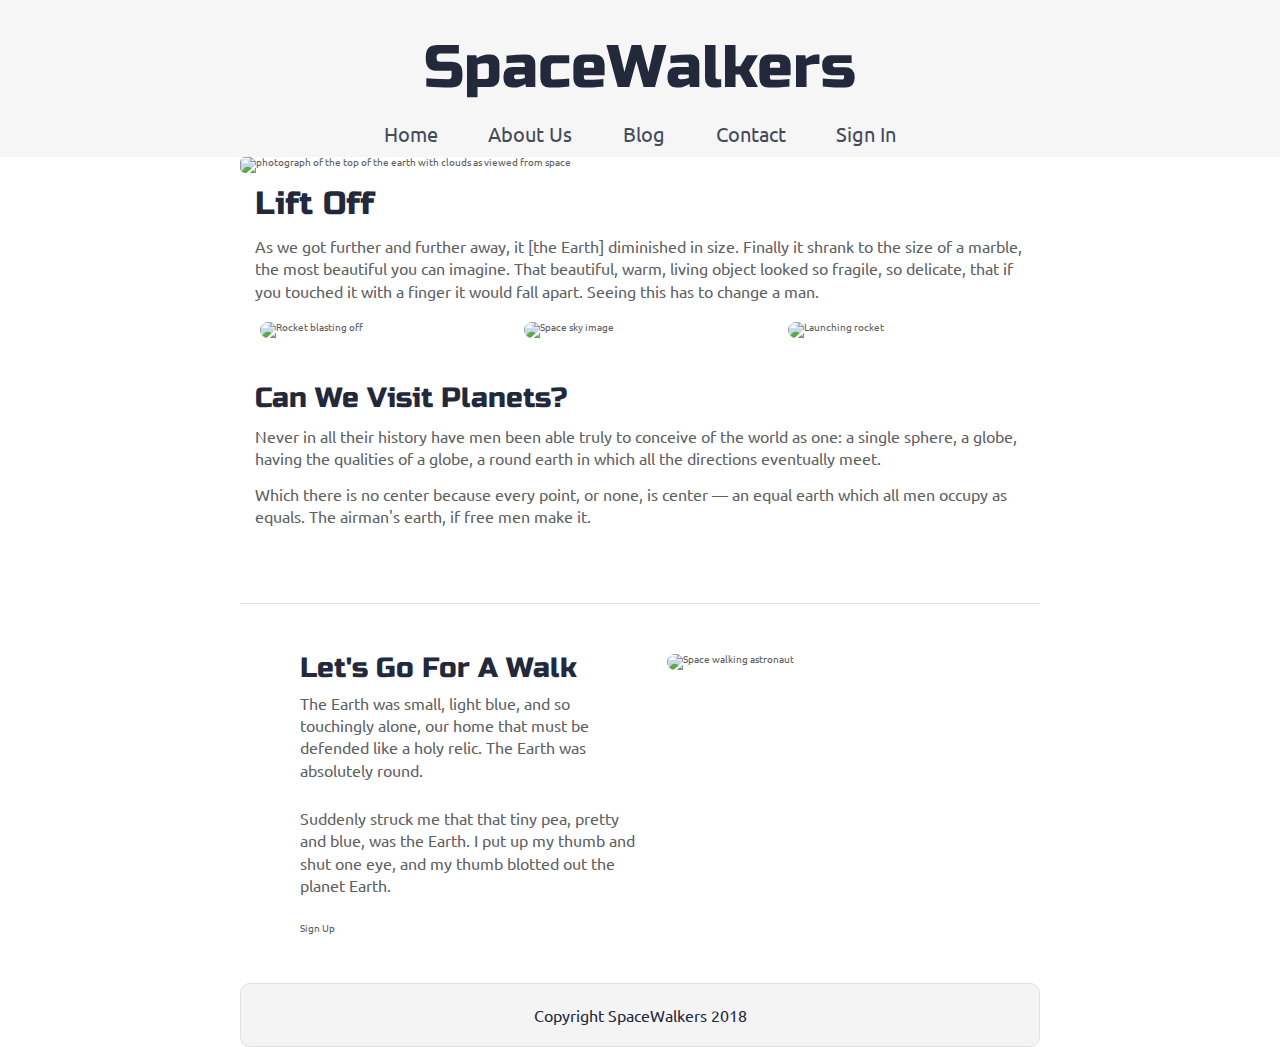
==== index.html @ 7785461a "updated header and nav section" ====
<!doctype html>

<html lang="en">
<head>
  <meta charset="utf-8">
  <meta name="viewport" content="width=device-width, initial-scale=1.0">

  <title>SpaceWalkers</title>

  <link href="https://fonts.googleapis.com/css?family=Russo+One|Ubuntu" rel="stylesheet">
  <link href="css/index.css" rel="stylesheet">

  <!--[if lt IE 9]>
    <script src="https://cdnjs.cloudflare.com/ajax/libs/html5shiv/3.7.3/html5shiv.js"></script>
  <![endif]-->
</head>

<body>

 <!-- navigation code here -->

  <header><!--Parent of the Nav Bar-->

      <h1>SpaceWalkers</h1>

      <nav><!--Parent of the Nav Links-->
        <a href="#">Home</a>
        <a href="#">About Us</a>
        <a href="#">Blog</a>
        <a href="#">Contact</a>
        <a href="#">Sign In</a>
      </nav>

  </header>

  <div class="container home">

    <section class="intro">
       <!-- image code here -->

       <img class="mainHeader-img" src="img/main-header.png" alt="photograph of the top of the earth with clouds as viewed from space">

      <h2>Lift Off</h2>
    
      <p>As we got further and further away, it [the Earth] diminished in size. Finally it shrank to the size of a marble, the most beautiful you can imagine. That beautiful, warm, living object looked so fragile, so delicate, that if you touched it with a finger it would fall apart. Seeing this has to change a man.</p>
    </section>

    <section class="space-images">
        <img src="img/blast.png" class="blast" alt="Rocket blasting off">
        <img src="img/sky.png" class="sky" alt="Space sky image">
        <img src="img/launch.png" class="launch" alt="Launching rocket">
    </section>
   
    <section class="visit-planets">
     
      <h3>Can We Visit Planets?</h3>
    
      <p>Never in all their history have men been able truly to conceive of the world as one: a single sphere, a globe, having the qualities of a globe, a round earth in which all the directions eventually meet.</p>
    
      <p>Which there is no center because every point, or none, is center — an equal earth which all men occupy as equals. The airman's earth, if free men make it.</p>
    </section>
    
    <section class="walk">
      <div class="walk-text">
        <h3>Let's Go For A Walk</h3>

        <p>The Earth was small, light blue, and so touchingly alone, our home that must be defended like a holy relic. The Earth was absolutely round.</p>
      
        <p>Suddenly struck me that that tiny pea, pretty and blue, was the Earth. I put up my thumb and shut one eye, and my thumb blotted out the planet Earth.</p>
      
        <div class="btn">
          Sign Up
        </div>
      </div>
      
      <div class="walk-img">
          <img src="img/space-walk.png" alt="Space walking astronaut">
      </div>

    </section>

    <footer>
      <p>Copyright SpaceWalkers 2018</p>
    </footer>

  </div>
</body>
</html>
---- css/index.css ----
/* http://meyerweb.com/eric/tools/css/reset/ 
   v2.0 | 20110126
   License: none (public domain)
*/
html,
body,
div,
span,
applet,
object,
iframe,
h1,
h2,
h3,
h4,
h5,
h6,
p,
blockquote,
pre,
a,
abbr,
acronym,
address,
big,
cite,
code,
del,
dfn,
em,
img,
ins,
kbd,
q,
s,
samp,
small,
strike,
strong,
sub,
sup,
tt,
var,
b,
u,
i,
center,
dl,
dt,
dd,
ol,
ul,
li,
fieldset,
form,
label,
legend,
table,
caption,
tbody,
tfoot,
thead,
tr,
th,
td,
article,
aside,
canvas,
details,
embed,
figure,
figcaption,
footer,
header,
hgroup,
menu,
nav,
output,
ruby,
section,
summary,
time,
mark,
audio,
video {
  margin: 0;
  padding: 0;
  border: 0;
  font-size: 100%;
  font: inherit;
  vertical-align: baseline;
}
/* HTML5 display-role reset for older browsers */
article,
aside,
details,
figcaption,
figure,
footer,
header,
hgroup,
menu,
nav,
section {
  display: block;
}
body {
  line-height: 1;
}
ol,
ul {
  list-style: none;
}
blockquote,
q {
  quotes: none;
}
blockquote:before,
blockquote:after,
q:before,
q:after {
  content: '';
  content: none;
}
table {
  border-collapse: collapse;
  border-spacing: 0;
}
* {
  box-sizing: border-box;
}
html {
  font-size: 62.5%;
}
html,
body {
  font-family: 'Ubuntu', sans-serif;
  color: #5E6164;
}
h1,
h2,
h3,
h4,
h5 {
  font-family: 'Russo One', sans-serif;
  color: #23293B;
}
h2 {
  font-size: 3.2rem;
}
h3 {
  font-size: 2.8rem;
}
p {
  font-size: 1.6rem;
  line-height: 1.4;
}
.container {
  max-width: 800px;
  width: 100%;
  margin: 0 auto;
}
header {
  display: flex;
  flex-direction: column;
  align-items: center;
  justify-content: space-around;
  padding-top: 3%;
  background-color: #F6F6F6;
}
header h1 {
  text-align: center;
  width: 100%;
  font-size: 6rem;
}
header nav {
  display: flex;
  flex-direction: row;
  justify-content: space-around;
  align-items: center;
  text-align: center;
  width: 44%;
  margin: 2% 28% 0% 28%;
  padding-bottom: 1%;
}
header nav a {
  text-decoration: none;
  font-family: 'Ubuntu', sans-serif;
  font-size: 2rem;
  color: #454A59;
}
footer {
  color: #22283B;
  background: #f4f4f4;
  padding: 20px 0;
  border: 1px double #e0e0e0;
  border-radius: 10px;
  display: flex;
  justify-content: center;
  align-items: center;
}
.home .intro img {
  border-radius: 5px;
}
.home .intro h2 {
  padding: 15px;
}
.home .intro p {
  padding: 0 15px;
}
.home .space-images {
  display: flex;
  flex-wrap: wrap;
  width: 100%;
}
.home .space-images img {
  width: 28%;
  margin: 20px 2.5%;
  border-radius: 20px;
  height: 100%;
}
.home .visit-planets {
  padding: 15px;
}
.home .visit-planets h3 {
  margin-top: 11px;
}
.home .visit-planets p {
  margin-top: 13px;
}
.home .walk {
  margin-top: 60px;
  border-top: 1px solid #dee2e6;
  padding: 50px 60px;
  display: flex;
  justify-content: center;
}
.home .walk .walk-text {
  width: 50%;
}
.home .walk .walk-text h3 {
  margin-bottom: 10px;
}
.home .walk .walk-text p {
  margin-bottom: 26px;
}
.home .walk .walk-img {
  width: 46%;
  margin-left: 4%;
}
.home .walk .walk-img img {
  width: 100%;
  height: auto;
  border-radius: 10px;
}
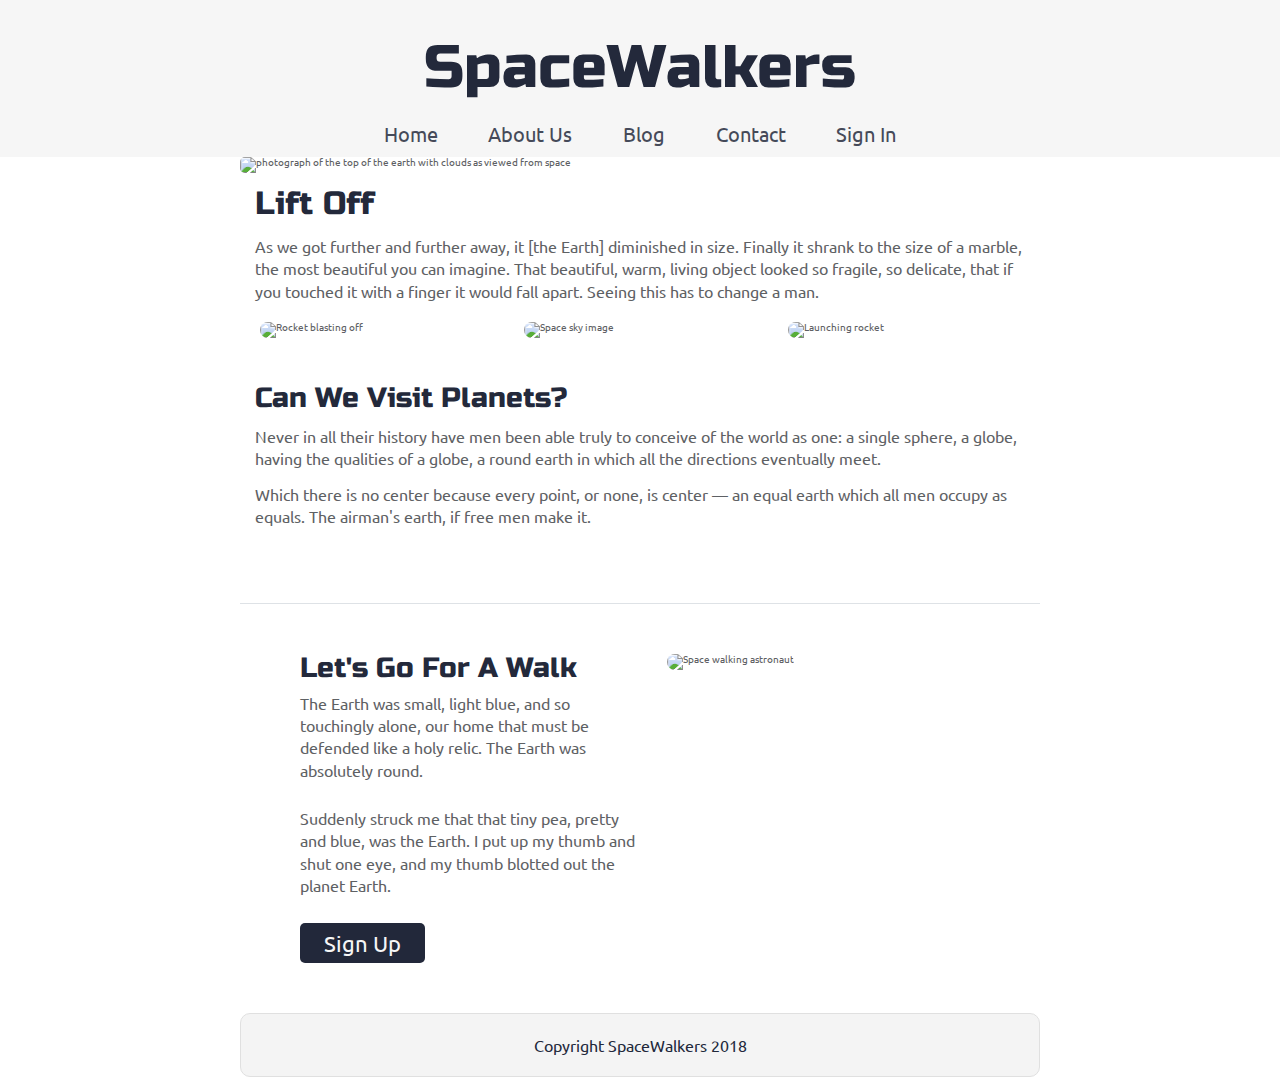
==== commit 4d22db00: "finsihed updating the less and html" ====
--- a/index.html
+++ b/index.html
@@ -71,6 +71,7 @@
         <div class="btn">
           Sign Up
         </div>
+
       </div>
       
       <div class="walk-img">
--- a/css/index.css
+++ b/css/index.css
@@ -160,6 +160,11 @@
   width: 100%;
   margin: 0 auto;
 }
+@media (max-width:500px) {
+  .container {
+    max-width: 500px;
+  }
+}
 header {
   display: flex;
   flex-direction: column;
@@ -172,6 +177,12 @@
   text-align: center;
   width: 100%;
   font-size: 6rem;
+}
+@media (max-width:500px) {
+  header h1 {
+    font-size: 4.5rem;
+    margin-bottom: 0.5rem;
+  }
 }
 header nav {
   display: flex;
@@ -183,6 +194,12 @@
   margin: 2% 28% 0% 28%;
   padding-bottom: 1%;
 }
+@media (max-width:500px) {
+  header nav {
+    width: 90%;
+    padding: 0 5% 2% 5%;
+  }
+}
 header nav a {
   text-decoration: none;
   font-family: 'Ubuntu', sans-serif;
@@ -199,8 +216,17 @@
   justify-content: center;
   align-items: center;
 }
+@media (max-width:500px) {
+  footer {
+    width: 80%;
+    height: 75px;
+    margin: 0 auto;
+    margin-bottom: 3%;
+  }
+}
 .home .intro img {
   border-radius: 5px;
+  max-width: 100%;
 }
 .home .intro h2 {
   padding: 15px;
@@ -219,6 +245,18 @@
   border-radius: 20px;
   height: 100%;
 }
+@media (max-width:500px) {
+  .home .space-images .blast {
+    width: 90%;
+    margin: 5%;
+  }
+  .home .space-images .sky {
+    display: none;
+  }
+  .home .space-images .launch {
+    display: none;
+  }
+}
 .home .visit-planets {
   padding: 15px;
 }
@@ -235,18 +273,71 @@
   display: flex;
   justify-content: center;
 }
+@media (max-width:500px) {
+  .home .walk {
+    margin-top: 30px;
+    flex-direction: column-reverse;
+    padding-bottom: 20px;
+  }
+}
 .home .walk .walk-text {
   width: 50%;
 }
+@media (max-width:500px) {
+  .home .walk .walk-text {
+    width: 100%;
+  }
+}
 .home .walk .walk-text h3 {
   margin-bottom: 10px;
 }
 .home .walk .walk-text p {
   margin-bottom: 26px;
+}
+.home .walk .walk-text .btn {
+  display: flex;
+  justify-content: center;
+  align-items: center;
+  background-color: #22283A;
+  cursor: pointer;
+  width: 125px;
+  height: 40px;
+  font-size: 2.2rem;
+  border-radius: 5px;
+  color: #F6F6F6;
+}
+.home .walk .walk-text .btn:hover {
+  background-color: #F6F6F6;
+  color: #22283A;
+}
+@media (max-width:500px) {
+  .home .walk .walk-text .btn {
+    display: flex;
+    justify-content: center;
+    align-items: center;
+    background-color: #22283A;
+    cursor: pointer;
+    width: 100%;
+    height: 80px;
+    font-size: 2.2rem;
+    border-radius: 5px;
+    color: #F6F6F6;
+  }
+  .home .walk .walk-text .btn:hover {
+    background-color: #F6F6F6;
+    color: #22283A;
+  }
 }
 .home .walk .walk-img {
   width: 46%;
   margin-left: 4%;
+}
+@media (max-width:500px) {
+  .home .walk .walk-img {
+    width: 100%;
+    margin-left: 0;
+    margin-bottom: 2%;
+  }
 }
 .home .walk .walk-img img {
   width: 100%;
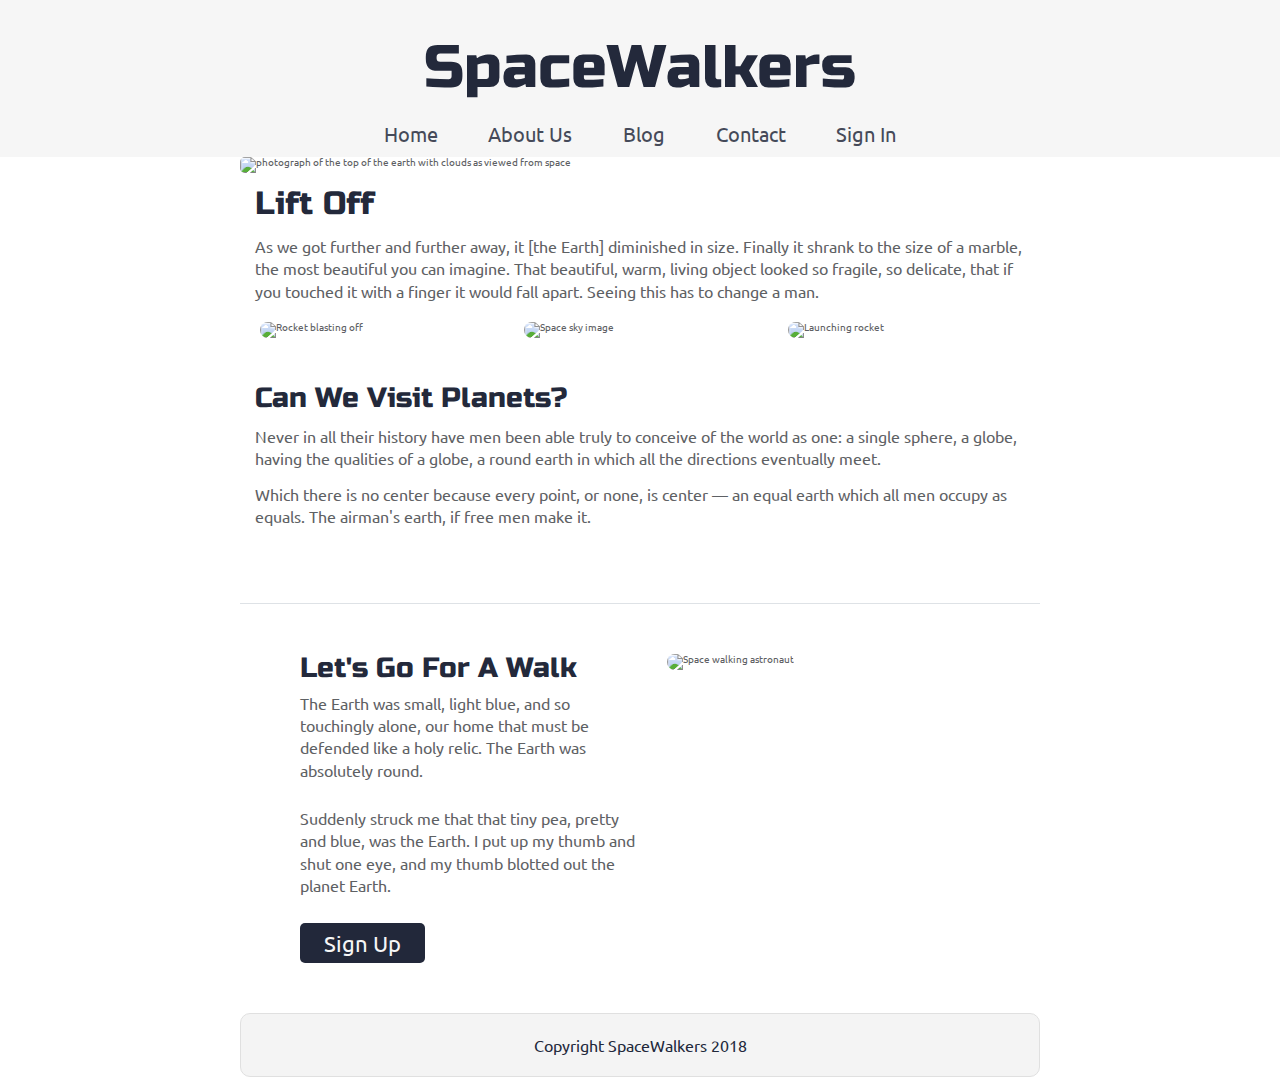
==== commit 2bc83650: "finished making the extra about us page" ====
--- a/index.html
+++ b/index.html
@@ -24,11 +24,11 @@
       <h1>SpaceWalkers</h1>
 
       <nav><!--Parent of the Nav Links-->
-        <a href="#">Home</a>
-        <a href="#">About Us</a>
+        <a href="index.html">Home</a>
+        <a href="aboutus.html">About Us</a>
         <a href="#">Blog</a>
         <a href="#">Contact</a>
-        <a href="#">Sign In</a>
+        <a href="#btn">Sign In</a>
       </nav>
 
   </header>
@@ -68,7 +68,7 @@
       
         <p>Suddenly struck me that that tiny pea, pretty and blue, was the Earth. I put up my thumb and shut one eye, and my thumb blotted out the planet Earth.</p>
       
-        <div class="btn">
+        <div id="btn">
           Sign Up
         </div>
 
--- a/css/index.css
+++ b/css/index.css
@@ -1,3 +1,19 @@
+.flexrow {
+  display: flex;
+  justify-content: space-between;
+  align-items: center;
+}
+.flexcol {
+  display: flex;
+  flex-direction: column;
+  justify-content: space-evenly;
+  align-items: center;
+}
+.links {
+  text-decoration: none;
+  font-size: 1.8rem;
+  color: #5E6164;
+}
 /* http://meyerweb.com/eric/tools/css/reset/ 
    v2.0 | 20110126
    License: none (public domain)
@@ -294,7 +310,7 @@
 .home .walk .walk-text p {
   margin-bottom: 26px;
 }
-.home .walk .walk-text .btn {
+.home .walk .walk-text #btn {
   display: flex;
   justify-content: center;
   align-items: center;
@@ -306,12 +322,12 @@
   border-radius: 5px;
   color: #F6F6F6;
 }
-.home .walk .walk-text .btn:hover {
+.home .walk .walk-text #btn:hover {
   background-color: #F6F6F6;
   color: #22283A;
 }
 @media (max-width:500px) {
-  .home .walk .walk-text .btn {
+  .home .walk .walk-text #btn {
     display: flex;
     justify-content: center;
     align-items: center;
@@ -323,7 +339,7 @@
     border-radius: 5px;
     color: #F6F6F6;
   }
-  .home .walk .walk-text .btn:hover {
+  .home .walk .walk-text #btn:hover {
     background-color: #F6F6F6;
     color: #22283A;
   }
@@ -344,3 +360,27 @@
   height: auto;
   border-radius: 10px;
 }
+.aboutContainer img {
+  width: 90%;
+  margin: 2% 5% 2% 5%;
+}
+.aboutContainer .aboutIntro {
+  display: flex;
+  justify-content: space-between;
+  align-items: center;
+  flex-wrap: wrap;
+}
+.aboutContainer .aboutIntro .abouttext {
+  display: flex;
+  flex-direction: column;
+  justify-content: space-evenly;
+  align-items: center;
+  width: 60%;
+}
+.aboutContainer .aboutIntro .abouttext p {
+  font-size: 2rem;
+}
+.aboutContainer .aboutIntro img {
+  width: 30%;
+  border-radius: 5px;
+}
